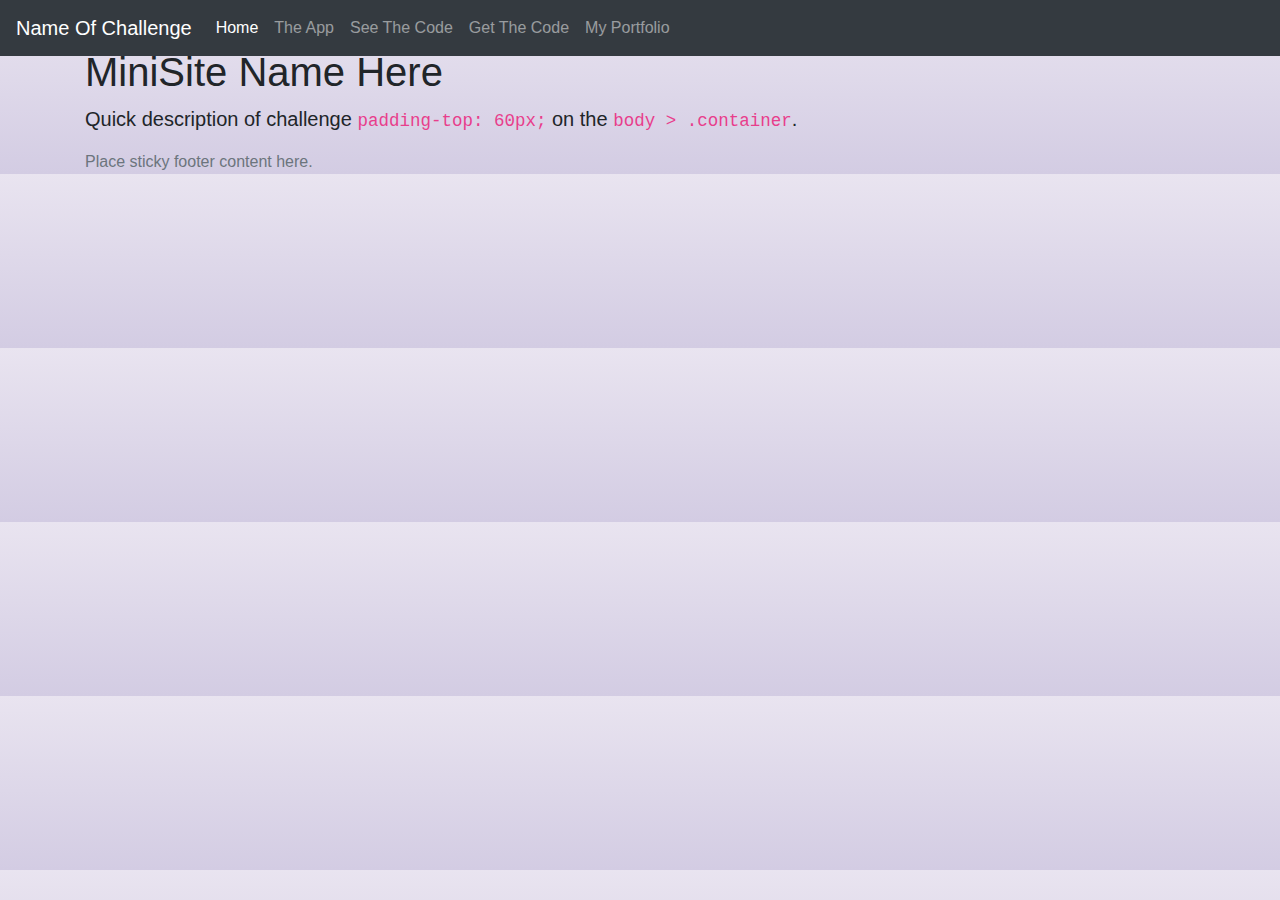
==== index.html @ c9ceb5cf "first commit" ====
<!DOCTYPE html>
<html lang="en">

    <head>
        <title>Template</title>
        <!-- Required meta tags -->
        <meta charset="utf-8">
        <meta name="viewport" content="width=device-width, initial-scale=1, shrink-to-fit=no">

        <!-- Bootstrap CSS -->
        <link rel="stylesheet" href="https://stackpath.bootstrapcdn.com/bootstrap/4.3.1/css/bootstrap.min.css"
            integrity="sha384-ggOyR0iXCbMQv3Xipma34MD+dH/1fQ784/j6cY/iJTQUOhcWr7x9JvoRxT2MZw1T" crossorigin="anonymous">

        <!--Custom CSS for all challenges-->

        <link rel="stylesheet" href="/css/fizzbuzz.css">
        <!-- <link rel="stylesheet" href="/css/soaf.css">
        <link rel="stylesheet" href="/css/sunset.css">
        <link rel="stylesheet" href="/css/superdog.css">
        <link rel="stylesheet" href="/css/tacocat.css">
        <link rel="stylesheet" href="/css/mystery.css">  -->
    </head>

    <body>

        <header>
            <!-- Fixed navbar -->
            <nav class="navbar navbar-expand-md navbar-dark fixed-top bg-dark">
                <a class="navbar-brand" href="index.html">Name Of Challenge</a>
                <button class="navbar-toggler" type="button" data-toggle="collapse" data-target="#navbarCollapse"
                    aria-controls="navbarCollapse" aria-expanded="false" aria-label="Toggle navigation">
                    <span class="navbar-toggler-icon"></span>
                </button>
                <div class="collapse navbar-collapse" id="navbarCollapse">
                    <ul class="navbar-nav mr-auto">
                        <li class="nav-item active">
                            <a class="nav-link" href="/index.html">Home <span class="sr-only">(current)</span></a>
                        </li>
                        <li class="nav-item">
                            <a class="nav-link" href="/app.html">The App</a>
                        </li>
                        <li class="nav-item">
                            <a class="nav-link" href="/code.html">See The Code</a>
                        </li>
                        <li class="nav-item">
                            <!--GitHub link here-->
                            <a class="nav-link" href="#">Get The Code</a>
                        </li>
                        <li class="nav-item">
                            <a class="nav-link" href="https://eloquent-poincare-c5d960.netlify.app/">My Portfolio</a>
                        </li>
                    </ul>
                </div>
            </nav>
        </header>

        <!-- Begin page content -->
        <main role="main" class="container">
            <h1 class="mt-5">MiniSite Name Here</h1>
            <p class="lead">Quick description of challenge <code>padding-top: 60px;</code> on the <code>body &gt;
                    .container</code>.</p>
            
        </main>

        <footer class="footer">
            <div class="container">
                <span class="text-muted">Place sticky footer content here.</span>
            </div>
        </footer>

        <!-- Bootstrap core JavaScript
    ================================================== -->
        <!-- Placed at the end of the document so the pages load faster -->
        <script src="https://code.jquery.com/jquery-3.2.1.slim.min.js"
            integrity="sha384-KJ3o2DKtIkvYIK3UENzmM7KCkRr/rE9/Qpg6aAZGJwFDMVNA/GpGFF93hXpG5KkN" crossorigin="anonymous">
        </script>
        <script>
            window.jQuery || document.write('<script src="../../assets/js/vendor/jquery-slim.min.js"><\/script>')
        </script>
        <script src="../../assets/js/vendor/popper.min.js"></script>
        <script src="../../dist/js/bootstrap.min.js"></script>
    </body>

</html>
---- css/fizzbuzz.css ----
body {
   background: #D3CCE3;
   /* fallback for old browsers */
   background: -webkit-linear-gradient(to bottom, #E9E4F0, #D3CCE3);
   /* Chrome 10-25, Safari 5.1-6 */
   background: linear-gradient(to bottom, #E9E4F0, #D3CCE3);
   /* W3C, IE 10+/ Edge, Firefox 16+, Chrome 26+, Opera 12+, Safari 7+ */

}
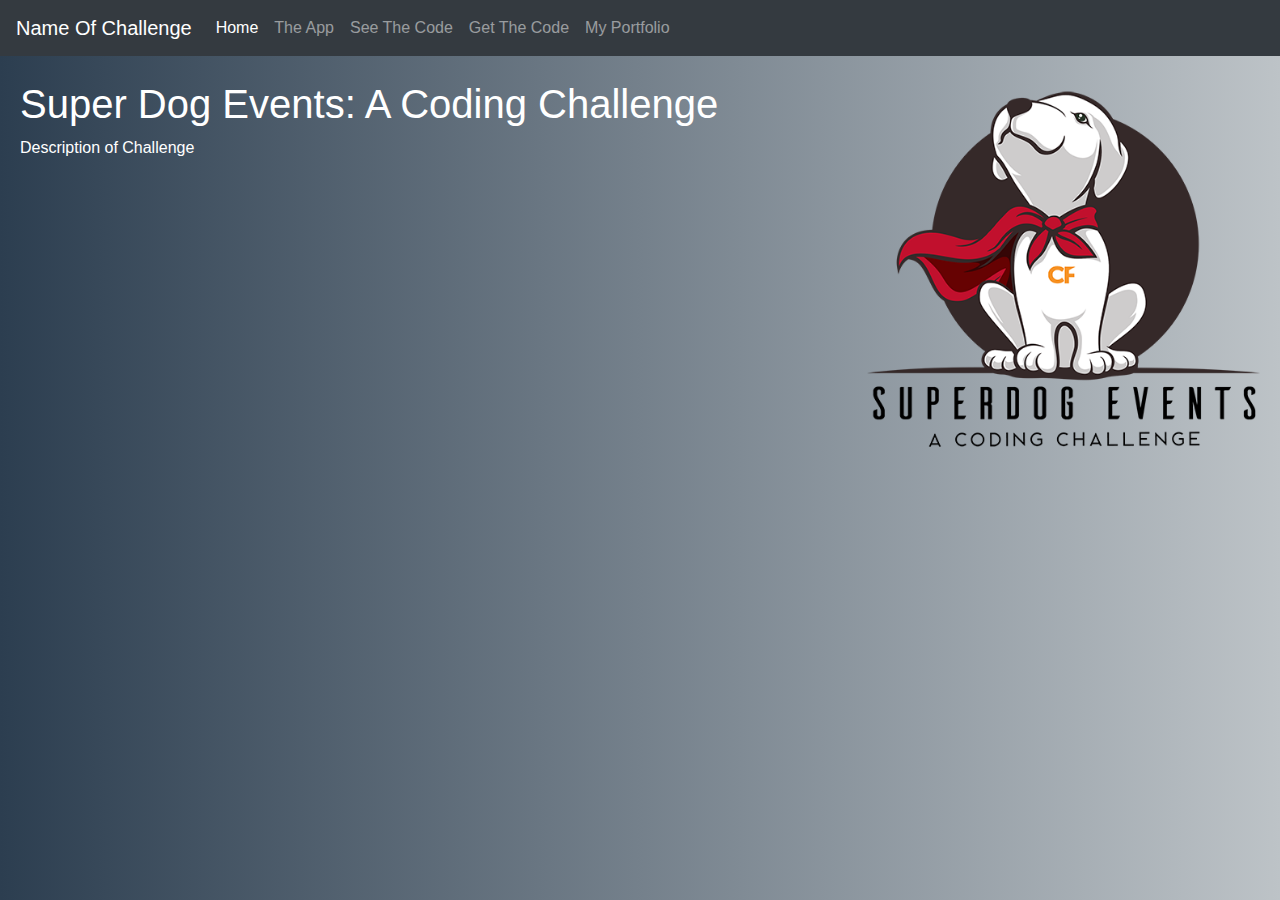
==== commit 59b1c05d: "added image fluid to super dog" ====
--- a/index.html
+++ b/index.html
@@ -1,4 +1,4 @@
-<!DOCTYPE html>
+<!doctype html>
 <html lang="en">
 
     <head>
@@ -55,18 +55,22 @@
         </header>
 
         <!-- Begin page content -->
-        <main role="main" class="container">
-            <h1 class="mt-5">MiniSite Name Here</h1>
-            <p class="lead">Quick description of challenge <code>padding-top: 60px;</code> on the <code>body &gt;
-                    .container</code>.</p>
-            
-        </main>
 
-        <footer class="footer">
-            <div class="container">
-                <span class="text-muted">Place sticky footer content here.</span>
+        <div class="Container">
+            <div class="row">
+                <div class="col-md-8 col-sm-12 col-lg-8">
+                    <h1>Super Dog Events: A Coding Challenge</h1>
+                    <p>Description of Challenge</p>
+
+                </div>
+                <div class="col-md-4 col-sm-12 col-lg-4">
+                    <img src="/img/SuperDogEventsWebLogosmall.png" class="img-fluid" alt="Super Dog Image">
+                </div>
             </div>
-        </footer>
+        </div>
+
+
+
 
         <!-- Bootstrap core JavaScript
     ================================================== -->
--- a/css/fizzbuzz.css
+++ b/css/fizzbuzz.css
@@ -1,12 +1,35 @@
 body {
-   background: #D3CCE3;
-   /* fallback for old browsers */
-   background: -webkit-linear-gradient(to bottom, #E9E4F0, #D3CCE3);
-   /* Chrome 10-25, Safari 5.1-6 */
-   background: linear-gradient(to bottom, #E9E4F0, #D3CCE3);
-   /* W3C, IE 10+/ Edge, Firefox 16+, Chrome 26+, Opera 12+, Safari 7+ */
+ background: #bdc3c7;
+ /* fallback for old browsers */
+ background: -webkit-linear-gradient(to right, #2c3e50, #bdc3c7);
+ /* Chrome 10-25, Safari 5.1-6 */
+ background: linear-gradient(to right, #2c3e50, #bdc3c7);
+ /* W3C, IE 10+/ Edge, Firefox 16+, Chrome 26+, Opera 12+, Safari 7+ */
 
+
+  color: white;
+  font-family:  Verdana, Tahoma, sans-serif;
+  padding-top: 60px;
+  
+
+}
+
+.Container {
+    padding: 20px;
+}
+
+
+html {
+  position: relative;
+  min-height: 100%;
+}
+
+body {
+  /* Margin bottom by footer height */
+  margin-bottom: 60px;
 }
 
 
 
+
+
